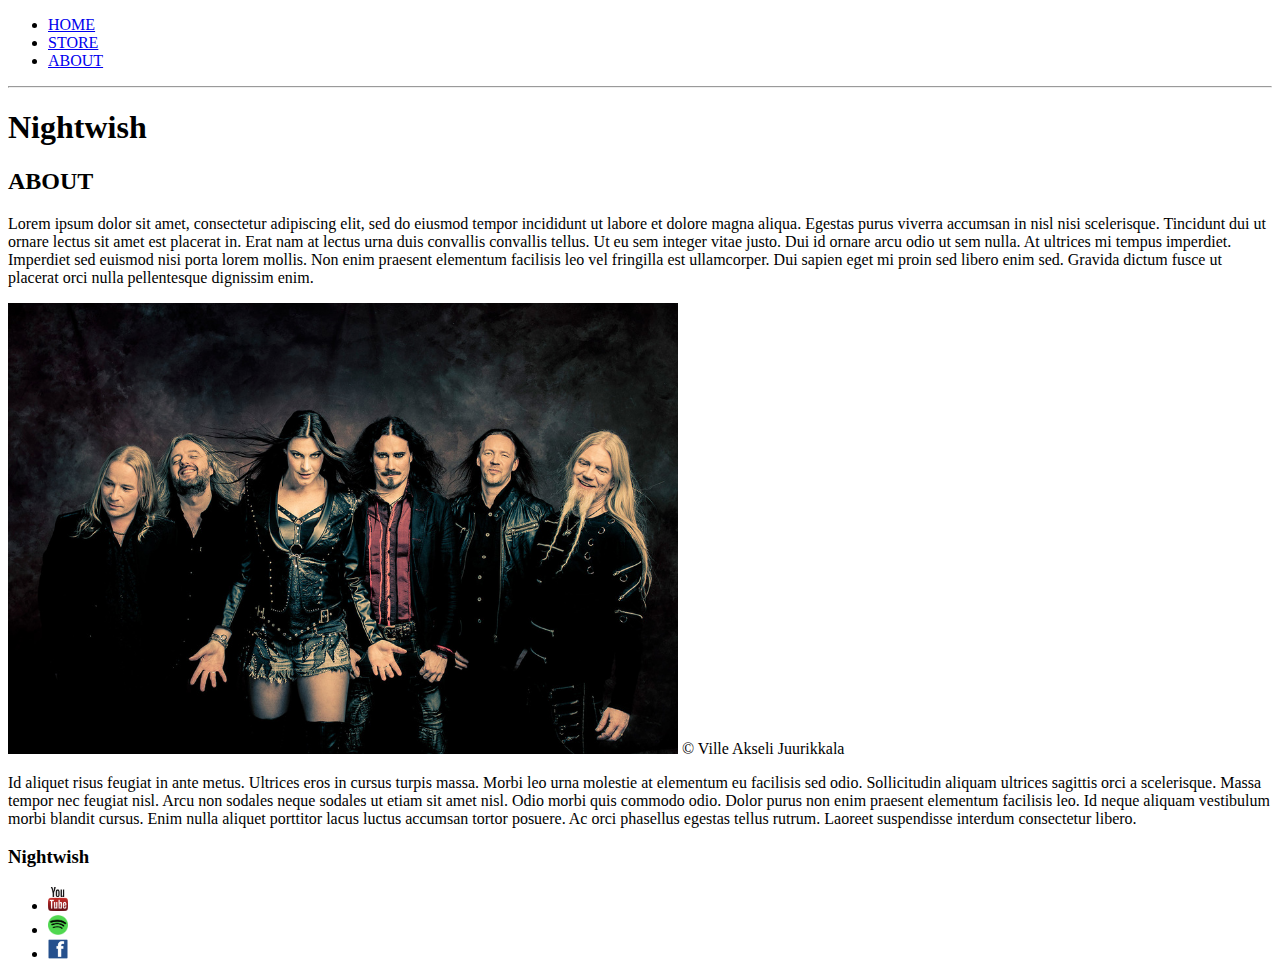
==== FavouriteBandWebsite/about.html @ f5245ebb "Added files via upload" ====
<!DOCTYPE html>
<html>
<head>
	<title>Nightwish | About</title>
	<meta name="description" content="This is the description">
</head>
<body>
	<header>
		<nav>
			<ul>
				<li><a href="index.html">HOME</a></li>
				<li><a href="store.html">STORE</a></li>
				<li><a href="about.html">ABOUT</a></li>
			</ul>
		</nav>
		<hr>
		<h1>Nightwish</h1>
	</header>
	<section>
		<h2>ABOUT</h2>
		<p>Lorem ipsum dolor sit amet, consectetur adipiscing elit, sed do eiusmod tempor incididunt ut labore et dolore magna aliqua. Egestas purus viverra accumsan in nisl nisi scelerisque. Tincidunt dui ut ornare lectus sit amet est placerat in. Erat nam at lectus urna duis convallis convallis tellus. Ut eu sem integer vitae justo. Dui id ornare arcu odio ut sem nulla. At ultrices mi tempus imperdiet. Imperdiet sed euismod nisi porta lorem mollis. Non enim praesent elementum facilisis leo vel fringilla est ullamcorper. Dui sapien eget mi proin sed libero enim sed. Gravida dictum fusce ut placerat orci nulla pellentesque dignissim enim.</p>
		<img src="images/BandMembers.jpg" width="670"> © Ville Akseli Juurikkala
		<p>Id aliquet risus feugiat in ante metus. Ultrices eros in cursus turpis massa. Morbi leo urna molestie at elementum eu facilisis sed odio. Sollicitudin aliquam ultrices sagittis orci a scelerisque. Massa tempor nec feugiat nisl. Arcu non sodales neque sodales ut etiam sit amet nisl. Odio morbi quis commodo odio. Dolor purus non enim praesent elementum facilisis leo. Id neque aliquam vestibulum morbi blandit cursus. Enim nulla aliquet porttitor lacus luctus accumsan tortor posuere. Ac orci phasellus egestas tellus rutrum. Laoreet suspendisse interdum consectetur libero.</p>
	</section>
	<footer>
		<h3>Nightwish</h3>
		<ul>
			<li>
				<a href="https://www.youtube.com/channel/UCQplaZZ2mv8fo8Zd-1hQPzg" target="_blank">
					<img src="images/YouTubeLogo.png" width="20">
				</a>
			</li>
			<li>
				<a href="https://open.spotify.com/artist/2NPduAUeLVsfIauhRwuft1" target="_blank">
					<img src="images/SpotifyLogo.png" width="20">
				</a>
			</li>
			<li>
				<a href="https://www.facebook.com/nightwish/" target="_blank">
					<img src="images/FacebookLogo.png" width="20">
				</a>
			</li>
		</ul>
	</footer>
</body>
</html>
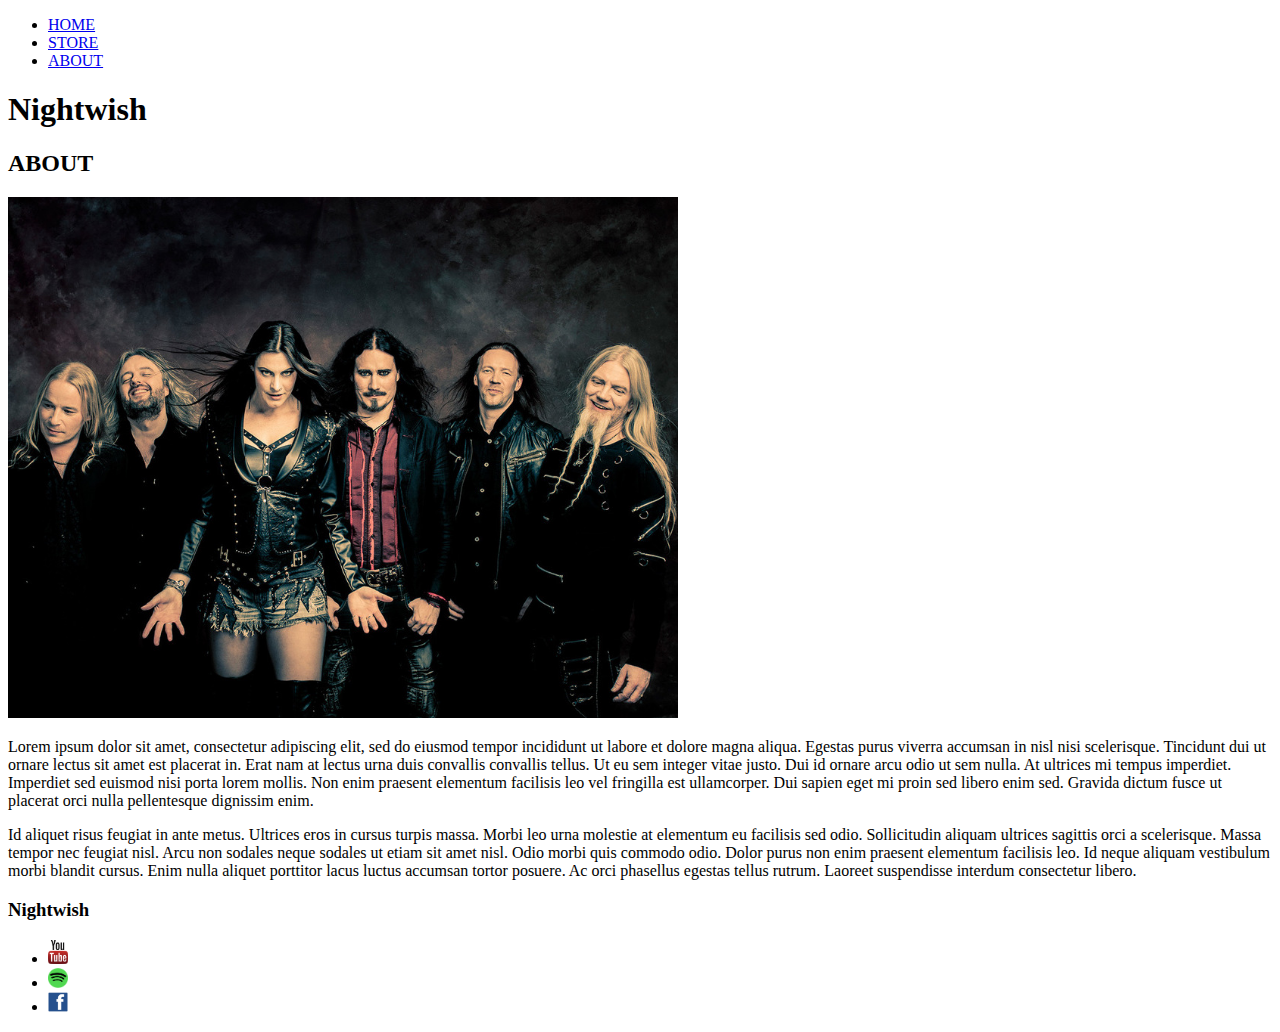
==== commit 358440c7: "Updated about.html" ====
--- a/FavouriteBandWebsite/about.html
+++ b/FavouriteBandWebsite/about.html
@@ -1,46 +1,57 @@
 <!DOCTYPE html>
 <html>
+<!-- HEAD -->
 <head>
 	<title>Nightwish | About</title>
 	<meta name="description" content="This is the description">
+	<link rel="stylesheet" href="styles.css">
 </head>
+<!-- BODY -->
 <body>
-	<header>
-		<nav>
+	<!-- HEADER -->
+	<header class="main-header">
+		<nav class="nav main-nav">
 			<ul>
 				<li><a href="index.html">HOME</a></li>
 				<li><a href="store.html">STORE</a></li>
 				<li><a href="about.html">ABOUT</a></li>
 			</ul>
 		</nav>
-		<hr>
-		<h1>Nightwish</h1>
+		<h1 class="band-name band-name-large">Nightwish</h1>
 	</header>
-	<section>
-		<h2>ABOUT</h2>
+
+	<!-- SECTION ABOUT -->
+	<section class="content-section container">
+		<h2 class="section-header">ABOUT</h2>
+		<img class="about-band-image" src="images/BandMembers.jpg" width="670">
+		<!-- © Ville Akseli Juurikkala -->
 		<p>Lorem ipsum dolor sit amet, consectetur adipiscing elit, sed do eiusmod tempor incididunt ut labore et dolore magna aliqua. Egestas purus viverra accumsan in nisl nisi scelerisque. Tincidunt dui ut ornare lectus sit amet est placerat in. Erat nam at lectus urna duis convallis convallis tellus. Ut eu sem integer vitae justo. Dui id ornare arcu odio ut sem nulla. At ultrices mi tempus imperdiet. Imperdiet sed euismod nisi porta lorem mollis. Non enim praesent elementum facilisis leo vel fringilla est ullamcorper. Dui sapien eget mi proin sed libero enim sed. Gravida dictum fusce ut placerat orci nulla pellentesque dignissim enim.</p>
-		<img src="images/BandMembers.jpg" width="670"> © Ville Akseli Juurikkala
+
 		<p>Id aliquet risus feugiat in ante metus. Ultrices eros in cursus turpis massa. Morbi leo urna molestie at elementum eu facilisis sed odio. Sollicitudin aliquam ultrices sagittis orci a scelerisque. Massa tempor nec feugiat nisl. Arcu non sodales neque sodales ut etiam sit amet nisl. Odio morbi quis commodo odio. Dolor purus non enim praesent elementum facilisis leo. Id neque aliquam vestibulum morbi blandit cursus. Enim nulla aliquet porttitor lacus luctus accumsan tortor posuere. Ac orci phasellus egestas tellus rutrum. Laoreet suspendisse interdum consectetur libero.</p>
 	</section>
-	<footer>
-		<h3>Nightwish</h3>
-		<ul>
-			<li>
-				<a href="https://www.youtube.com/channel/UCQplaZZ2mv8fo8Zd-1hQPzg" target="_blank">
-					<img src="images/YouTubeLogo.png" width="20">
-				</a>
-			</li>
-			<li>
-				<a href="https://open.spotify.com/artist/2NPduAUeLVsfIauhRwuft1" target="_blank">
-					<img src="images/SpotifyLogo.png" width="20">
-				</a>
-			</li>
-			<li>
-				<a href="https://www.facebook.com/nightwish/" target="_blank">
-					<img src="images/FacebookLogo.png" width="20">
-				</a>
-			</li>
-		</ul>
+
+	<!-- FOOTER -->
+	<footer class="main-footer">
+		<div class="container main-footer-container">
+			<h3 class="band-name">Nightwish</h3>
+			<ul class="nav footer-nav">
+				<li>
+					<a href="https://www.youtube.com/channel/UCQplaZZ2mv8fo8Zd-1hQPzg" target="_blank">
+						<img src="images/YouTubeLogo.png" width="20">
+					</a>
+				</li>
+				<li>
+					<a href="https://open.spotify.com/artist/2NPduAUeLVsfIauhRwuft1" target="_blank">
+						<img src="images/SpotifyLogo.png" width="20">
+					</a>
+				</li>
+				<li>
+					<a href="https://www.facebook.com/nightwish/" target="_blank">
+						<img src="images/FacebookLogo.png" width="20">
+					</a>
+				</li>
+			</ul>
+		</div>
 	</footer>
 </body>
-</html>+</html>
